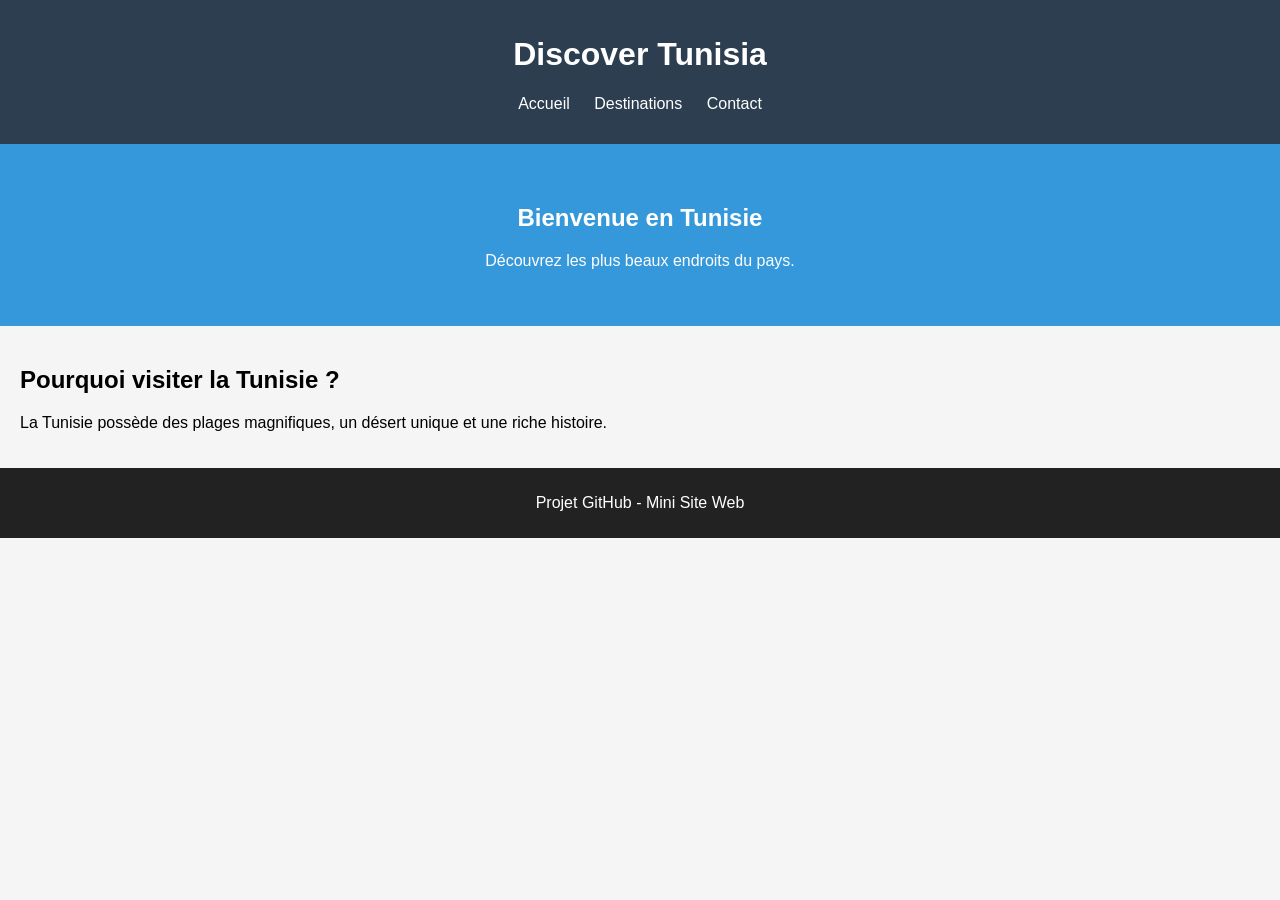
==== index.html @ 9b85fea7 "fix: mise à jour de la section hero" ====
<!DOCTYPE html>
<html lang="fr">
<head>
    <meta charset="UTF-8">
    <title>Discover Tunisia</title>
    <link rel="stylesheet" href="style.css">
</head>
<body>

<header>
    <h1>Discover Tunisia</h1>
    <nav>
        <ul>
            <li><a href="index.html">Accueil</a></li>
            <li><a href="destination.html">Destinations</a></li>
            <li><a href="contact.html">Contact</a></li>
        </ul>
    </nav>
</header>

<section class="hero">
    <h2>Bienvenue en Tunisie</h2>
    <p>Découvrez les plus beaux endroits du pays.</p>
</section>

<section>
    <h2>Pourquoi visiter la Tunisie ?</h2>
    <p>La Tunisie possède des plages magnifiques, un désert unique et une riche histoire.</p>
</section>

<footer>
    <p>Projet GitHub - Mini Site Web</p>
</footer>

<script src="../js/script.js"></script>
</body>
</html>
---- style.css ----
body {
    font-family: Arial, sans-serif;
    margin: 0;
    background-color: #f5f5f5;
}

header {
    background-color: #2c3e50;
    color: white;
    padding: 15px;
    text-align: center;
}

nav ul {
    list-style: none;
    padding: 0;
}

nav ul li {
    display: inline;
    margin: 10px;
}

nav a {
    color: white;
    text-decoration: none;
}

.hero {
    background-color: #3498db;
    color: white;
    padding: 40px;
    text-align: center;
}

section {
    padding: 20px;
}

form {
    display: flex;
    flex-direction: column;
    width: 300px;
}

input, textarea {
    margin-bottom: 10px;
    padding: 8px;
}

button {
    background-color: #27ae60;
    color: white;
    border: none;
    padding: 10px;
}

footer {
    background-color: #222;
    color: white;
    text-align: center;
    padding: 10px;
}
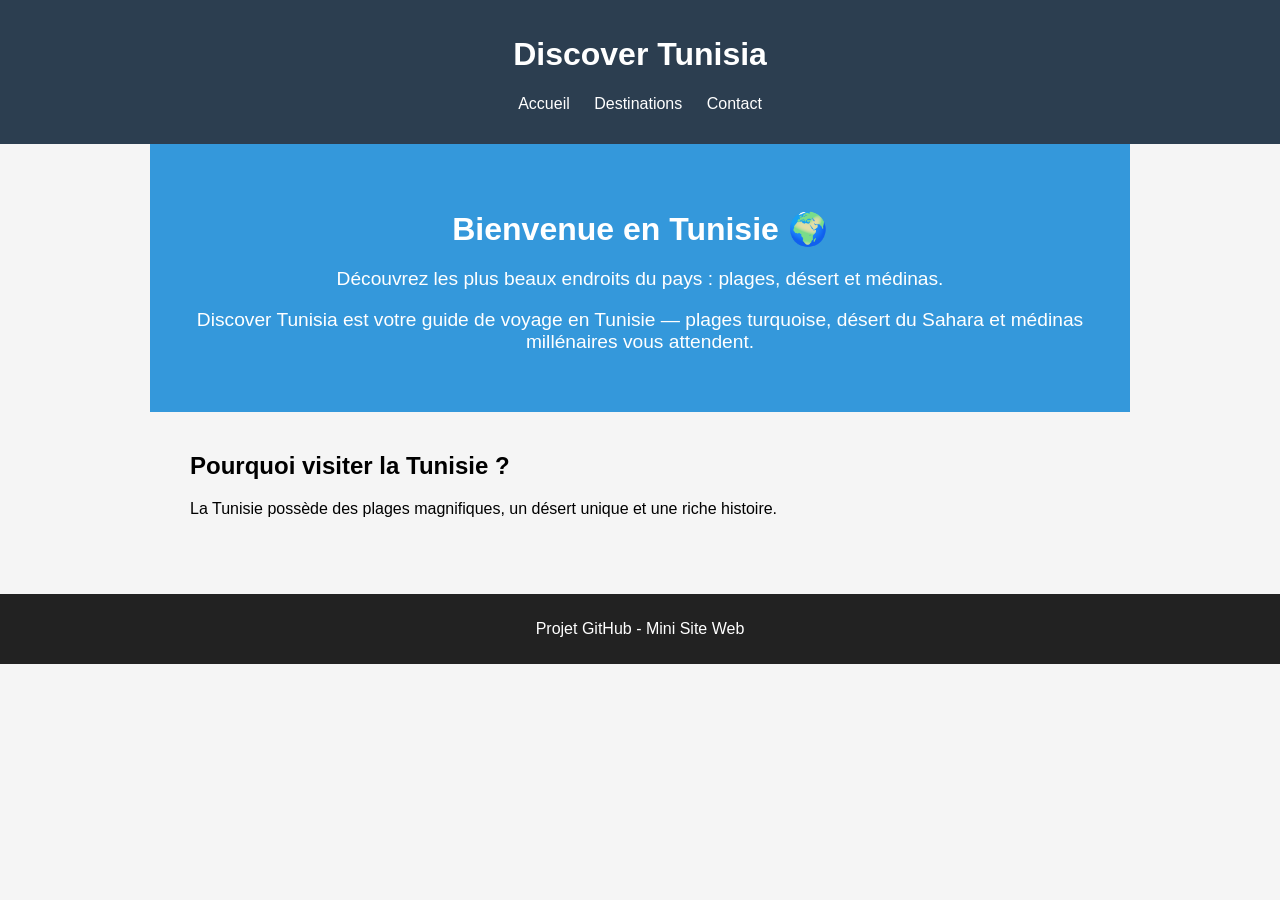
==== commit a200100e: "update: change hero title - version B" ====
--- a/index.html
+++ b/index.html
@@ -2,7 +2,7 @@
 <html lang="fr">
 <head>
     <meta charset="UTF-8">
-    <title>Discover Tunisia</title>
+    <title>Explorez la Tunisie</title>
     <link rel="stylesheet" href="style.css">
 </head>
 <body>
@@ -19,9 +19,14 @@
 </header>
 
 <section class="hero">
-    <h2>Bienvenue en Tunisie</h2>
-    <p>Découvrez les plus beaux endroits du pays.</p>
+    <h2>Bienvenue en Tunisie 🌍</h2>
+    <p>Découvrez les plus beaux endroits du pays : plages, désert et médinas.</p>
+    <p class="site-description">
+    Discover Tunisia est votre guide de voyage en Tunisie — 
+    plages turquoise, désert du Sahara et médinas millénaires vous attendent.
+</p>
 </section>
+
 
 <section>
     <h2>Pourquoi visiter la Tunisie ?</h2>
--- a/style.css
+++ b/style.css
@@ -24,6 +24,11 @@
 nav a {
     color: white;
     text-decoration: none;
+    transition: color 0.3s;
+}
+
+nav a:hover {
+    color: #3498db;
 }
 
 .hero {
@@ -33,8 +38,19 @@
     text-align: center;
 }
 
+.hero h2 {
+    font-size: 2em;
+    margin-bottom: 10px;
+}
+
+.hero p {
+    font-size: 1.2em;
+}
+
 section {
     padding: 20px;
+    max-width: 900px;
+    margin: auto;
 }
 
 form {
@@ -46,6 +62,14 @@
 input, textarea {
     margin-bottom: 10px;
     padding: 8px;
+    border: 1px solid #ccc;
+    border-radius: 4px;
+    font-size: 1em;
+}
+
+input:focus, textarea:focus {
+    outline: none;
+    border-color: #3498db;
 }
 
 button {
@@ -53,6 +77,14 @@
     color: white;
     border: none;
     padding: 10px;
+    border-radius: 5px;
+    cursor: pointer;
+    transition: background-color 0.3s;
+    font-size: 1em;
+}
+
+button:hover {
+    background-color: #1e8449;
 }
 
 footer {
@@ -60,4 +92,5 @@
     color: white;
     text-align: center;
     padding: 10px;
+    margin-top: 40px;
 }
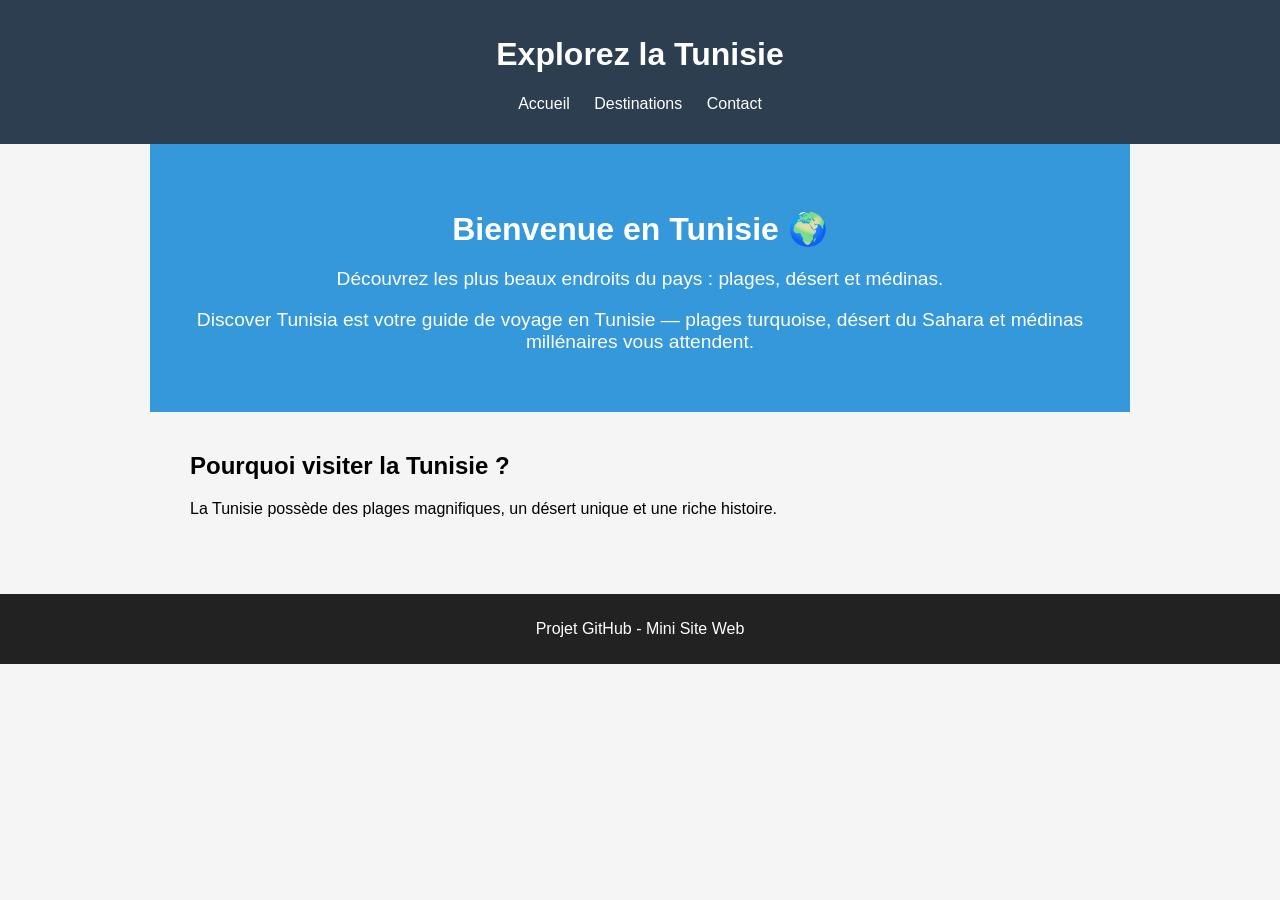
==== commit 63dce299: "update: modification index homepage" ====
--- a/index.html
+++ b/index.html
@@ -8,7 +8,7 @@
 <body>
 
 <header>
-    <h1>Discover Tunisia</h1>
+    <h1>Explorez la Tunisie</h1>
     <nav>
         <ul>
             <li><a href="index.html">Accueil</a></li>
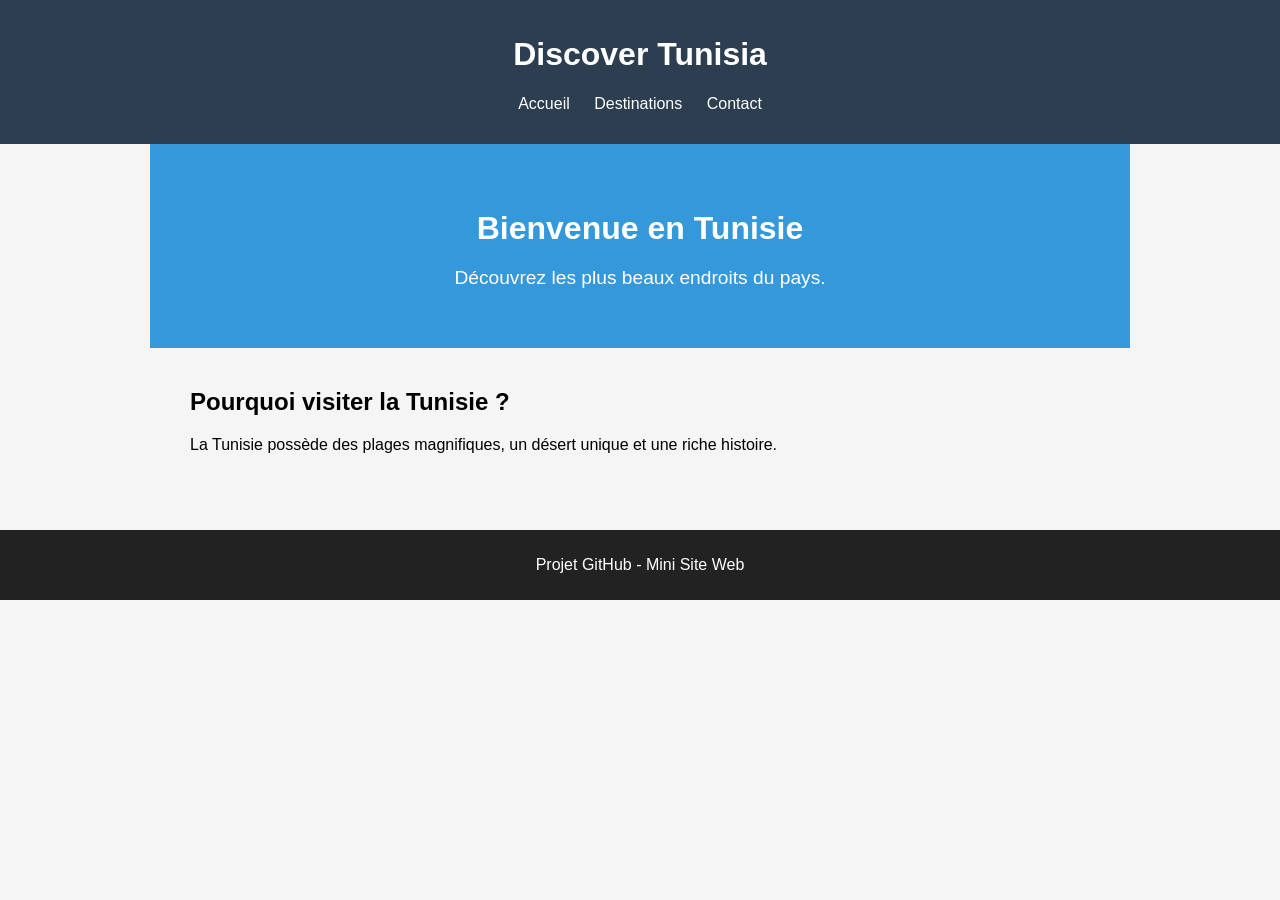
==== commit c877bdab: "fix: remove duplicate files" ====
--- a/index.html
+++ b/index.html
@@ -2,13 +2,13 @@
 <html lang="fr">
 <head>
     <meta charset="UTF-8">
-    <title>Explorez la Tunisie</title>
+    <title>Discover Tunisia</title>
     <link rel="stylesheet" href="style.css">
 </head>
 <body>
 
 <header>
-    <h1>Explorez la Tunisie</h1>
+    <h1>Discover Tunisia</h1>
     <nav>
         <ul>
             <li><a href="index.html">Accueil</a></li>
@@ -19,14 +19,9 @@
 </header>
 
 <section class="hero">
-    <h2>Bienvenue en Tunisie 🌍</h2>
-    <p>Découvrez les plus beaux endroits du pays : plages, désert et médinas.</p>
-    <p class="site-description">
-    Discover Tunisia est votre guide de voyage en Tunisie — 
-    plages turquoise, désert du Sahara et médinas millénaires vous attendent.
-</p>
+    <h2>Bienvenue en Tunisie</h2>
+    <p>Découvrez les plus beaux endroits du pays.</p>
 </section>
-
 
 <section>
     <h2>Pourquoi visiter la Tunisie ?</h2>
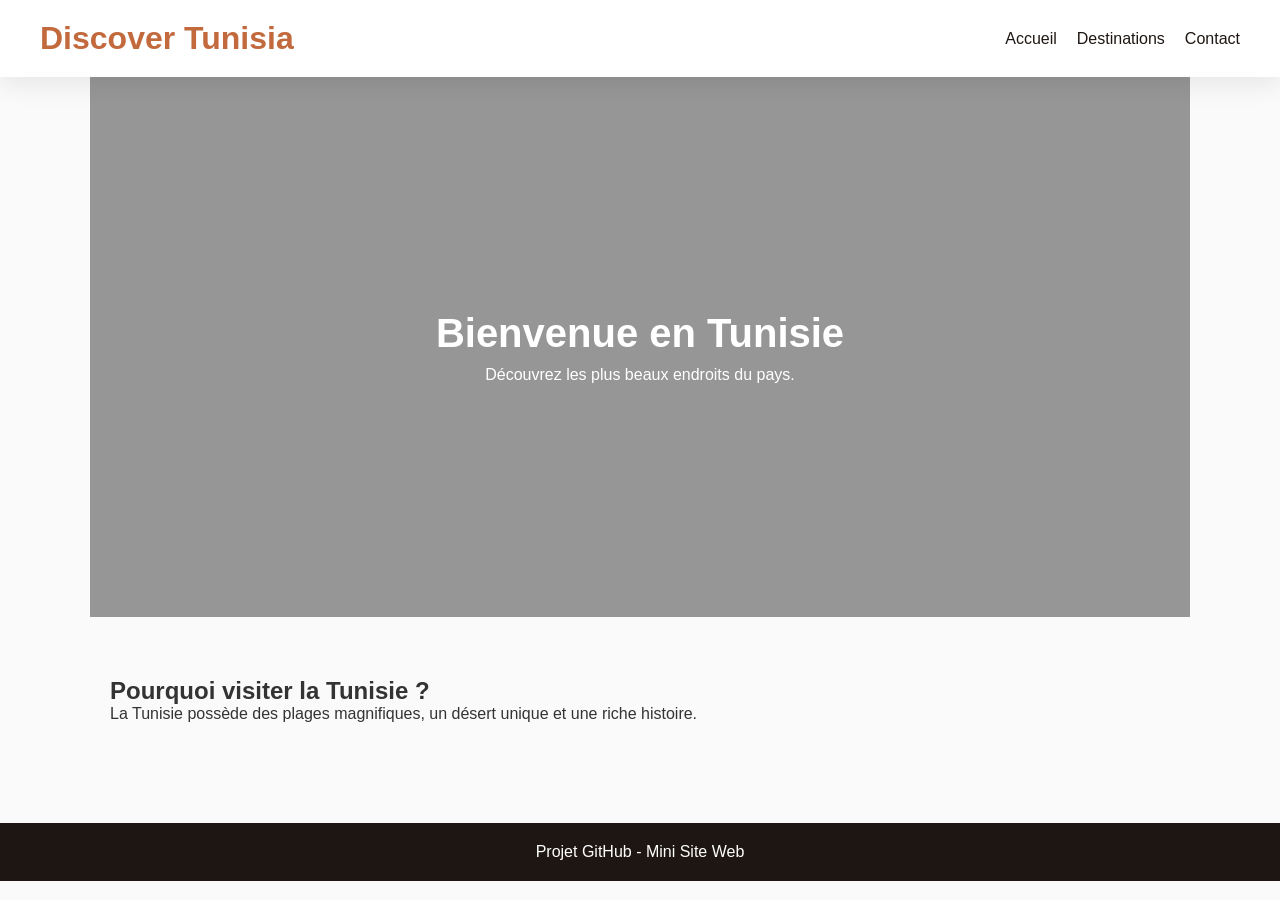
==== commit 96c06d94: "style: add global CSS for the whole website" ====
--- a/index.html
+++ b/index.html
@@ -3,7 +3,8 @@
 <head>
     <meta charset="UTF-8">
     <title>Discover Tunisia</title>
-    <link rel="stylesheet" href="style.css">
+    <link rel="stylesheet" href="./style.css">
+
 </head>
 <body>
 
@@ -32,6 +33,6 @@
     <p>Projet GitHub - Mini Site Web</p>
 </footer>
 
-<script src="../js/script.js"></script>
+<script src="script.js"></script>
 </body>
 </html>
--- a/style.css
+++ b/style.css
@@ -1,96 +1,175 @@
+/* ===== VARIABLES ===== */
+:root {
+    --primary: #c26a3d;
+    --secondary: #f4e8d8;
+    --dark: #1e1612;
+    --text: #333;
+    --white: #ffffff;
+    --radius: 12px;
+    --shadow: 0 8px 24px rgba(0,0,0,0.08);
+}
+
+/* ===== RESET ===== */
+* {
+    margin: 0;
+    padding: 0;
+    box-sizing: border-box;
+}
+
+/* ===== BODY ===== */
 body {
     font-family: Arial, sans-serif;
-    margin: 0;
-    background-color: #f5f5f5;
+    background: #fafafa;
+    color: var(--text);
 }
 
+/* ===== HEADER ===== */
 header {
-    background-color: #2c3e50;
-    color: white;
-    padding: 15px;
-    text-align: center;
+    background: var(--white);
+    padding: 20px 40px;
+    box-shadow: var(--shadow);
+    display: flex;
+    justify-content: space-between;
+    align-items: center;
+}
+
+header h1 {
+    color: var(--primary);
 }
 
 nav ul {
+    display: flex;
     list-style: none;
-    padding: 0;
-}
-
-nav ul li {
-    display: inline;
-    margin: 10px;
+    gap: 20px;
 }
 
 nav a {
-    color: white;
     text-decoration: none;
-    transition: color 0.3s;
+    color: var(--dark);
+    font-weight: 500;
 }
 
 nav a:hover {
-    color: #3498db;
+    color: var(--primary);
 }
 
+/* ===== HERO ===== */
 .hero {
-    background-color: #3498db;
+    height: 60vh;
+    background: linear-gradient(rgba(0,0,0,0.4), rgba(0,0,0,0.4)),
+    url("https://images.unsplash.com/photo-1548786811-dd6e453ccca7");
+    background-size: cover;
+    background-position: center;
+    display: flex;
+    align-items: center;
+    justify-content: center;
+    flex-direction: column;
+    text-align: center;
     color: white;
-    padding: 40px;
-    text-align: center;
 }
 
 .hero h2 {
-    font-size: 2em;
+    font-size: 40px;
     margin-bottom: 10px;
 }
 
-.hero p {
-    font-size: 1.2em;
-}
-
+/* ===== SECTIONS ===== */
 section {
-    padding: 20px;
-    max-width: 900px;
+    padding: 60px 20px;
+    max-width: 1100px;
     margin: auto;
 }
 
+/* ===== DESTINATIONS ===== */
+.destinations-grid {
+    display: grid;
+    grid-template-columns: repeat(auto-fit, minmax(280px, 1fr));
+    gap: 30px;
+}
+
+.destination-card {
+    background: white;
+    border-radius: var(--radius);
+    box-shadow: var(--shadow);
+    overflow: hidden;
+    transition: 0.3s;
+}
+
+.destination-card:hover {
+    transform: translateY(-5px);
+}
+
+.destination-img {
+    font-size: 50px;
+    background: var(--secondary);
+    text-align: center;
+    padding: 30px;
+}
+
+.destination-body {
+    padding: 20px;
+}
+
+.destination-body h3 {
+    margin-bottom: 5px;
+}
+
+.destination-tag {
+    color: var(--primary);
+    font-size: 14px;
+    margin-bottom: 10px;
+}
+
+/* ===== CONTACT ===== */
 form {
+    max-width: 500px;
+    margin: auto;
     display: flex;
     flex-direction: column;
-    width: 300px;
+    gap: 15px;
 }
 
 input, textarea {
-    margin-bottom: 10px;
-    padding: 8px;
-    border: 1px solid #ccc;
-    border-radius: 4px;
-    font-size: 1em;
-}
-
-input:focus, textarea:focus {
-    outline: none;
-    border-color: #3498db;
+    padding: 12px;
+    border-radius: var(--radius);
+    border: 1px solid #ddd;
 }
 
 button {
-    background-color: #27ae60;
+    padding: 12px;
+    border: none;
+    background: var(--primary);
     color: white;
-    border: none;
-    padding: 10px;
-    border-radius: 5px;
+    border-radius: var(--radius);
     cursor: pointer;
-    transition: background-color 0.3s;
-    font-size: 1em;
 }
 
 button:hover {
-    background-color: #1e8449;
+    background: #a5562f;
 }
 
+/* ===== FOOTER ===== */
 footer {
-    background-color: #222;
+    text-align: center;
+    padding: 20px;
+    background: var(--dark);
     color: white;
-    text-align: center;
-    padding: 10px;
     margin-top: 40px;
+}
+
+/* ===== RESPONSIVE ===== */
+@media (max-width: 768px) {
+    header {
+        flex-direction: column;
+        gap: 10px;
+    }
+
+    nav ul {
+        flex-direction: column;
+        align-items: center;
+    }
+
+    .hero h2 {
+        font-size: 28px;
+    }
 }
